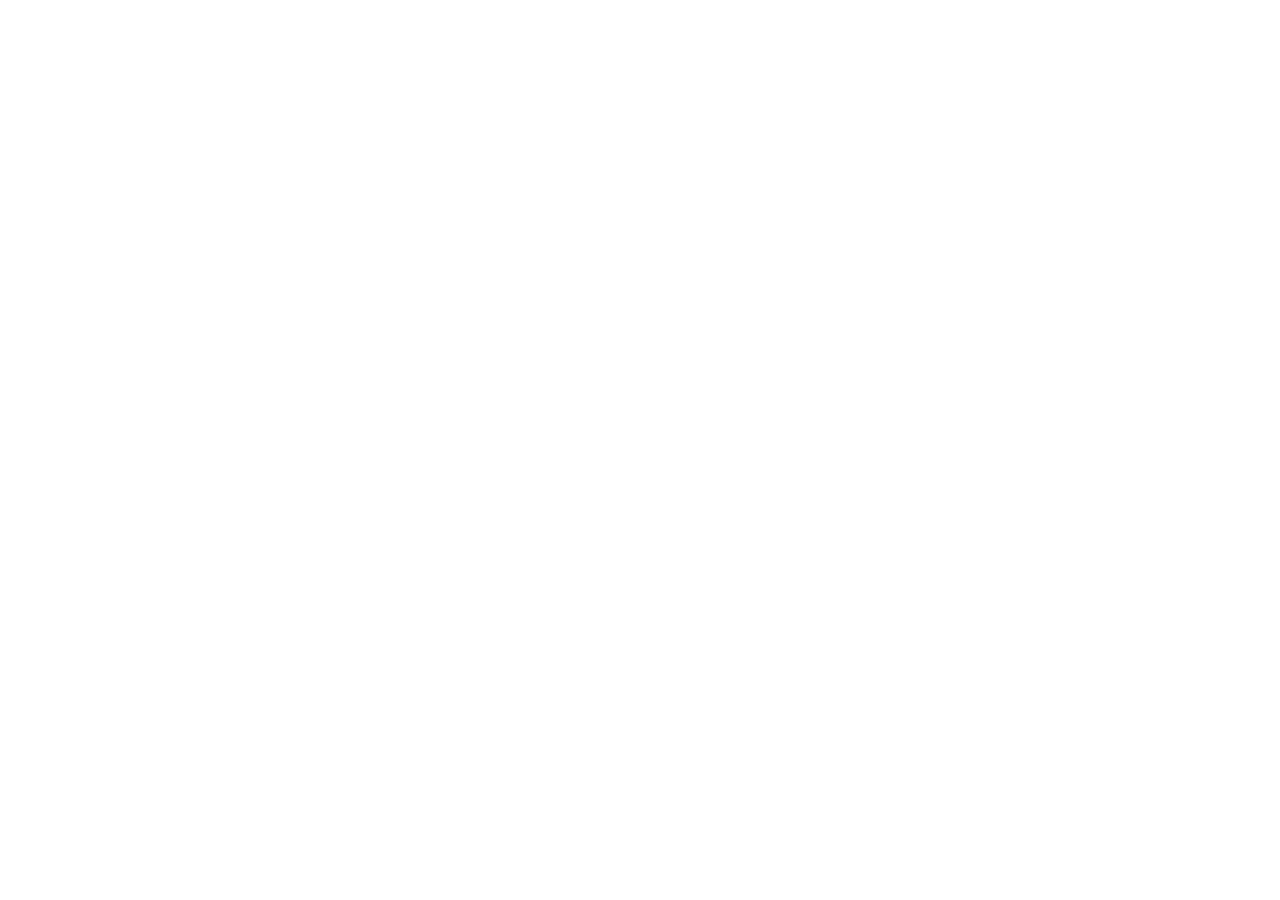
==== index.html @ e8fac404 "functions" ====
<!DOCTYPE html>
<html lang="en">
<head>
  <meta charset="UTF-8">
  <meta name="viewport" content="width=device-width, initial-scale=1.0">
  <title>LINKING</title>
</head>
<body>
    <script src="./script.js"></script>
    <!--<button onclick="myFunction()">Try it</button>
    <p> click the following button to call the function</p>
    <form>
      <input type="button" onclick="sayHello('zara',7)" value ="SAY HELLO">
    </form>
    <p>use different parameter inside the function and then try ...</p>-->
</body>
</html>
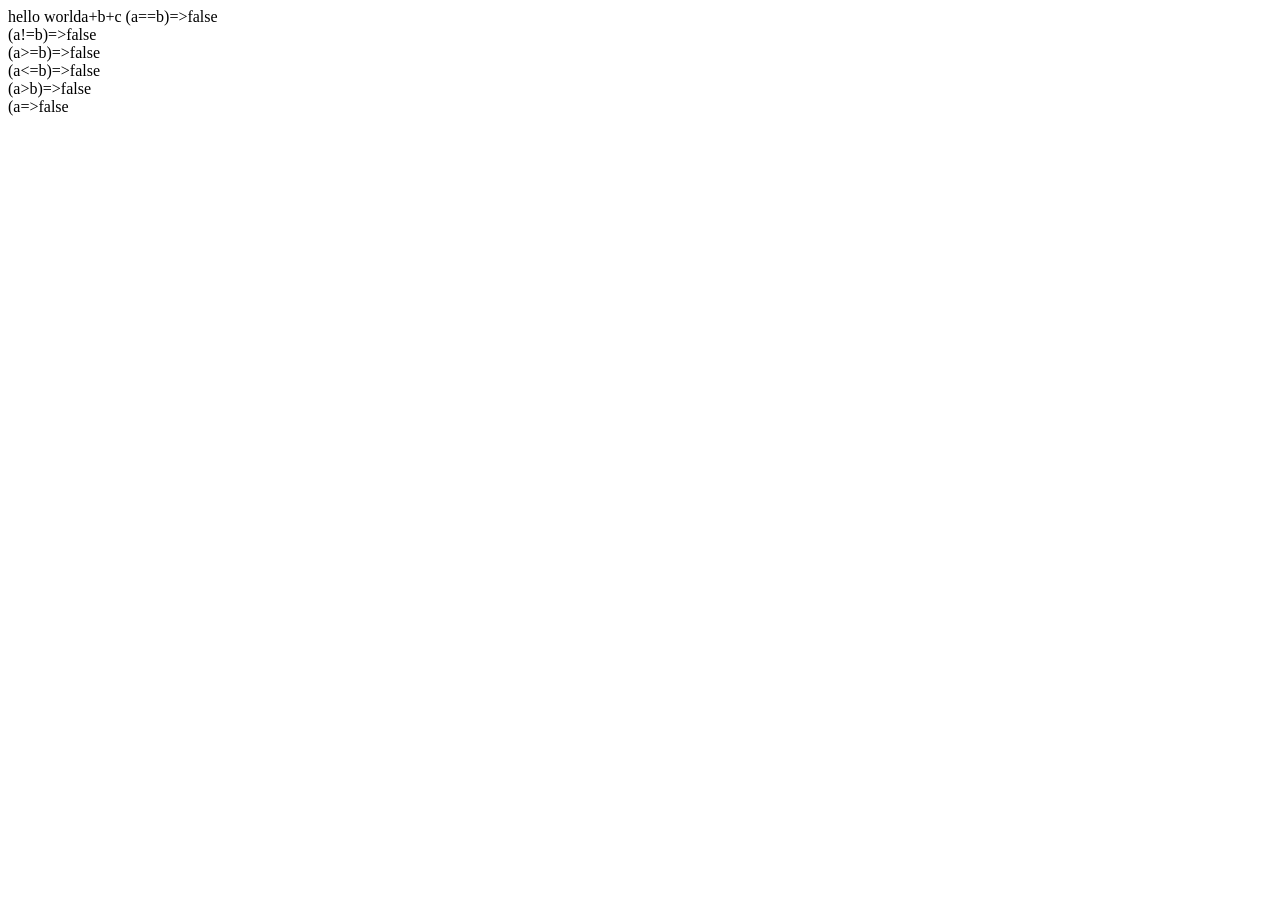
==== commit 9b0a0605: "index" ====
--- a/index.html
+++ b/index.html
@@ -6,12 +6,24 @@
   <title>LINKING</title>
 </head>
 <body>
+  <div id="para"></div>
     <script src="./script.js"></script>
+    <script src="./operator.js"></script>
+    <script src="./loop.js"></script>
+    <script src="./object.js"></script>
+    <script src="./function.js"></script>
+    <script src="./array.js"></script>
     <!--<button onclick="myFunction()">Try it</button>
+
+
     <p> click the following button to call the function</p>
+
+
     <form>
       <input type="button" onclick="sayHello('zara',7)" value ="SAY HELLO">
     </form>
-    <p>use different parameter inside the function and then try ...</p>-->
+
+
+    <p>use different parameter inside the function and then try ...</p>--->
 </body>
 </html>
